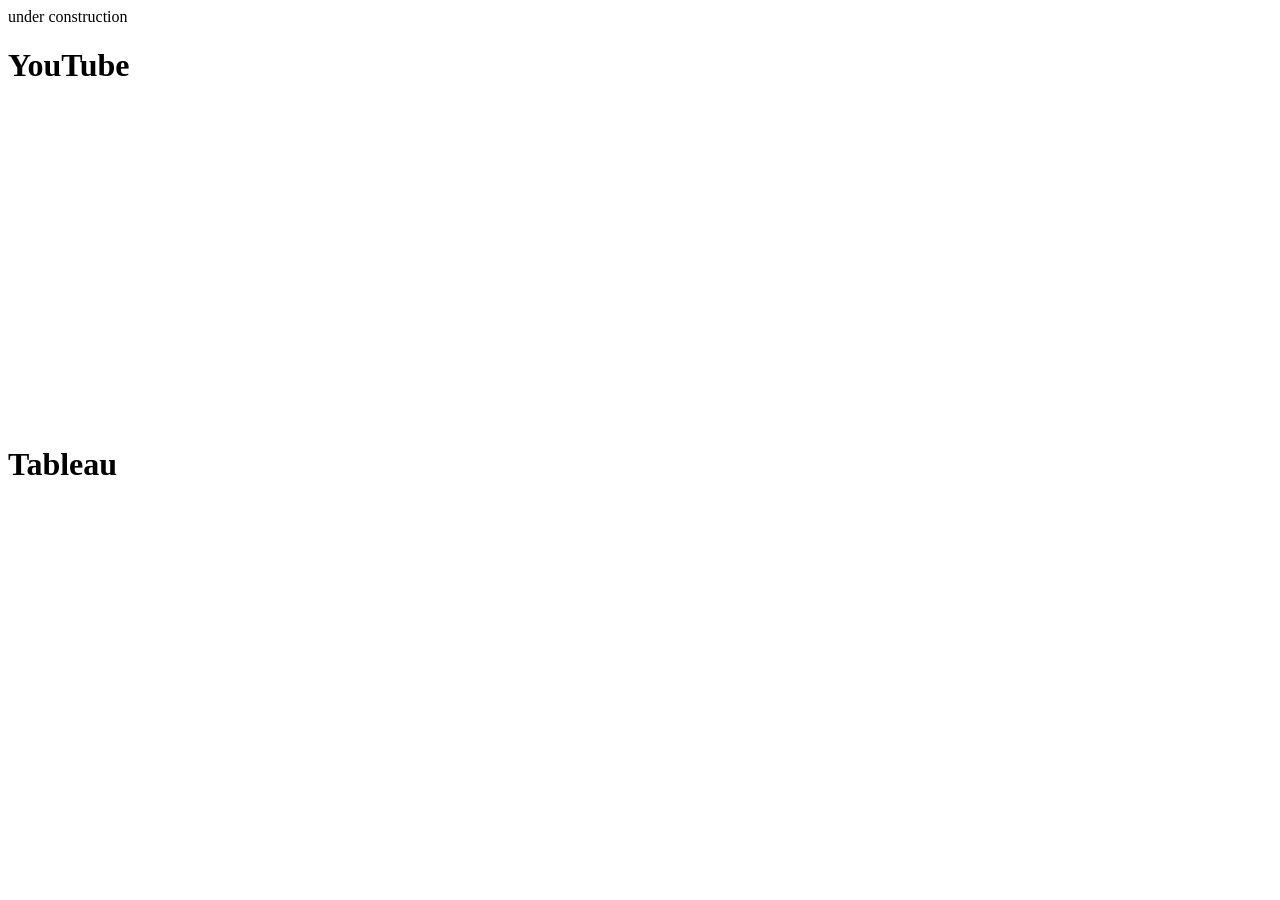
==== scratch.html @ 78b6683f "Add files via upload" ====
<!DOCTYPE html>
<html lang="en">

<head>
    <meta charset="UTF-8">
    <meta name="viewport" content="width=device-width, initial-scale=1.0">
    <title>Scratch</title>
</head>

<body>
    under construction
    <h1>YouTube</h1>
    <iframe width="560" height="315" src="https://www.youtube.com/embed/_SGQlgsCMLE?si=B5Mtmq41OBPt1_5L"
        title="YouTube video player" frameborder="0"
        allow="accelerometer; autoplay; clipboard-write; encrypted-media; gyroscope; picture-in-picture; web-share"
        referrerpolicy="strict-origin-when-cross-origin" allowfullscreen></iframe>
    <h1>Tableau</h1>
    <div class='tableauPlaceholder' id='viz1765220212401' style='position: relative'><noscript><a href='#'><img
                    alt='Share SnapshotChipotle Mexican Grill '
                    src='https:&#47;&#47;public.tableau.com&#47;static&#47;images&#47;Sh&#47;ShareSnapshot-ChipotleMexicanGrill&#47;Dashboard1&#47;1_rss.png'
                    style='border: none' /></a></noscript><object class='tableauViz' style='display:none;'>
            <param name='host_url' value='https%3A%2F%2Fpublic.tableau.com%2F' />
            <param name='embed_code_version' value='3' />
            <param name='site_root' value='' />
            <param name='name' value='ShareSnapshot-ChipotleMexicanGrill&#47;Dashboard1' />
            <param name='tabs' value='no' />
            <param name='toolbar' value='yes' />
            <param name='static_image'
                value='https:&#47;&#47;public.tableau.com&#47;static&#47;images&#47;Sh&#47;ShareSnapshot-ChipotleMexicanGrill&#47;Dashboard1&#47;1.png' />
            <param name='animate_transition' value='yes' />
            <param name='display_static_image' value='yes' />
            <param name='display_spinner' value='yes' />
            <param name='display_overlay' value='yes' />
            <param name='display_count' value='yes' />
            <param name='language' value='en-US' />
        </object></div>
    <script
        type='text/javascript'>                    var divElement = document.getElementById('viz1765220212401'); var vizElement = divElement.getElementsByTagName('object')[0]; vizElement.style.minWidth = '420px'; vizElement.style.maxWidth = '435px'; vizElement.style.width = '100%'; vizElement.style.minHeight = '587px'; vizElement.style.maxHeight = '887px'; vizElement.style.height = (divElement.offsetWidth * 0.75) + 'px'; var scriptElement = document.createElement('script'); scriptElement.src = 'https://public.tableau.com/javascripts/api/viz_v1.js'; vizElement.parentNode.insertBefore(scriptElement, vizElement);                </script>
</body>

</html>
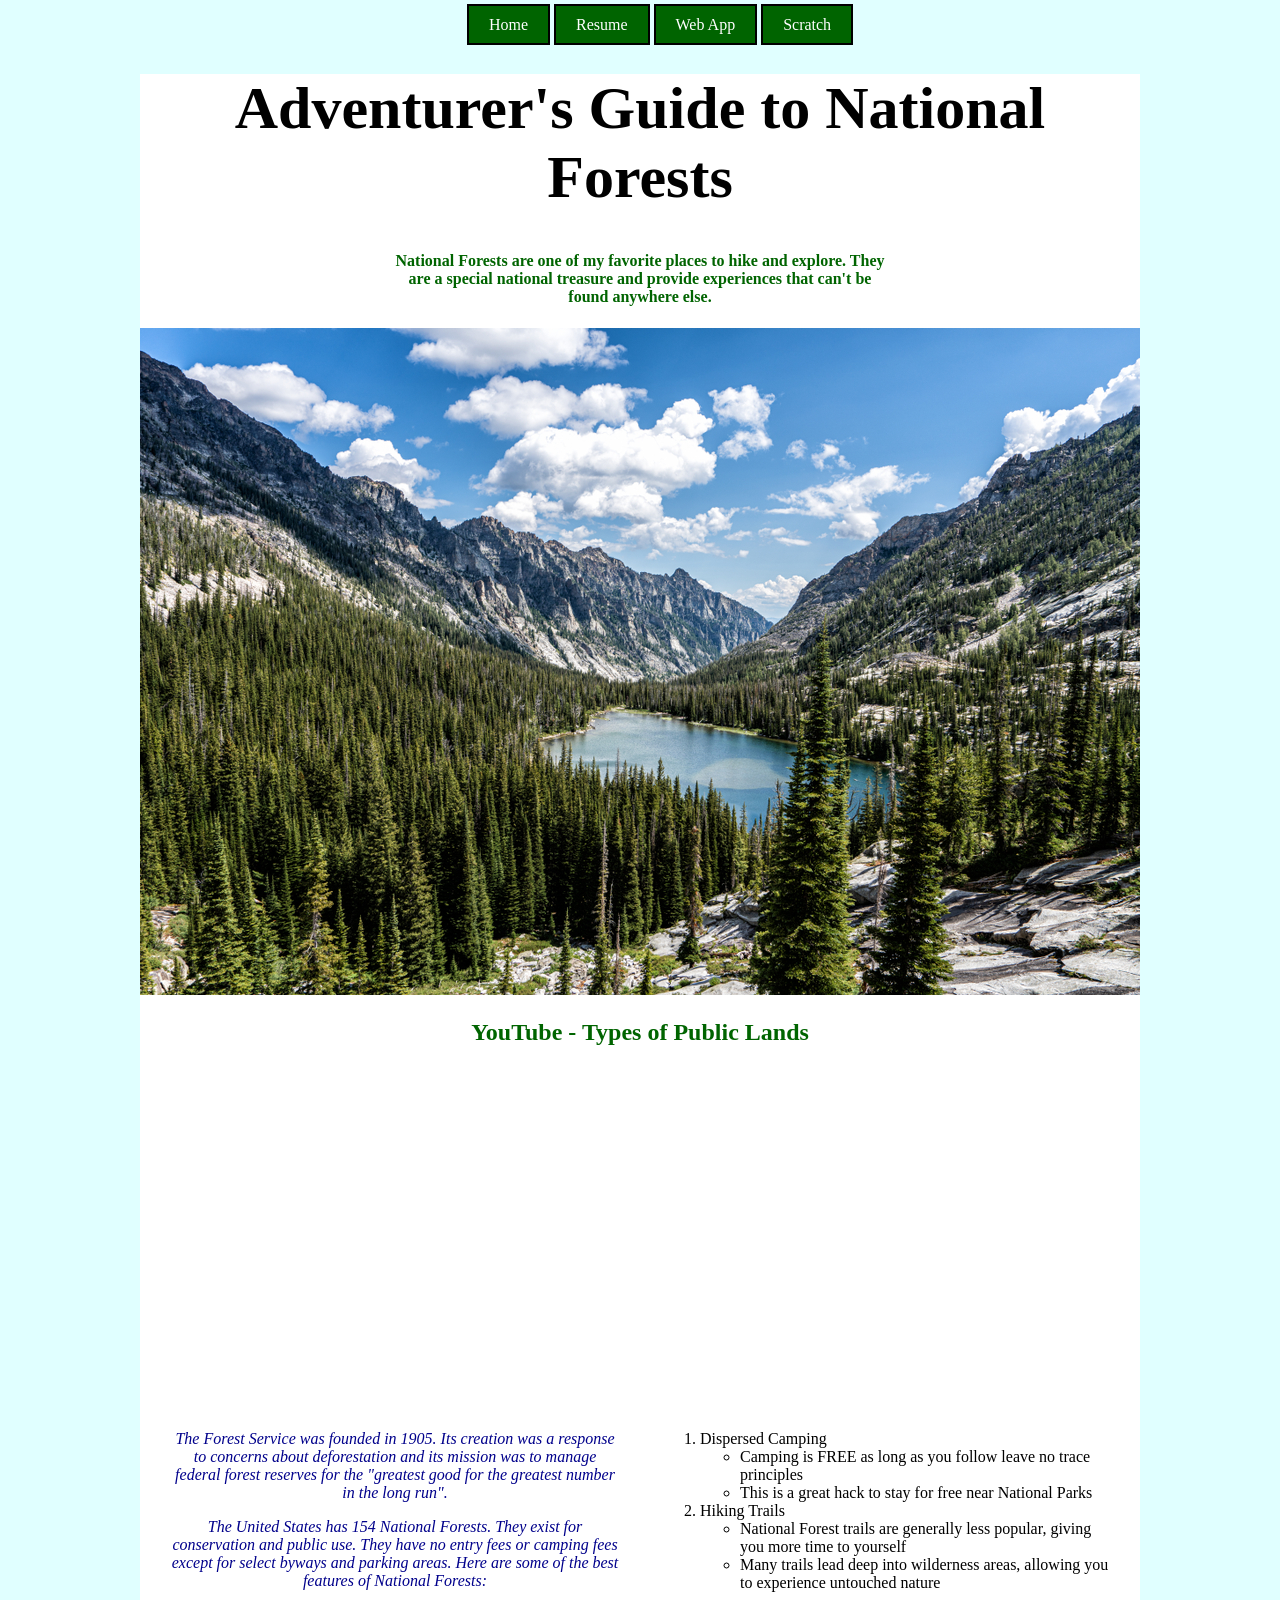
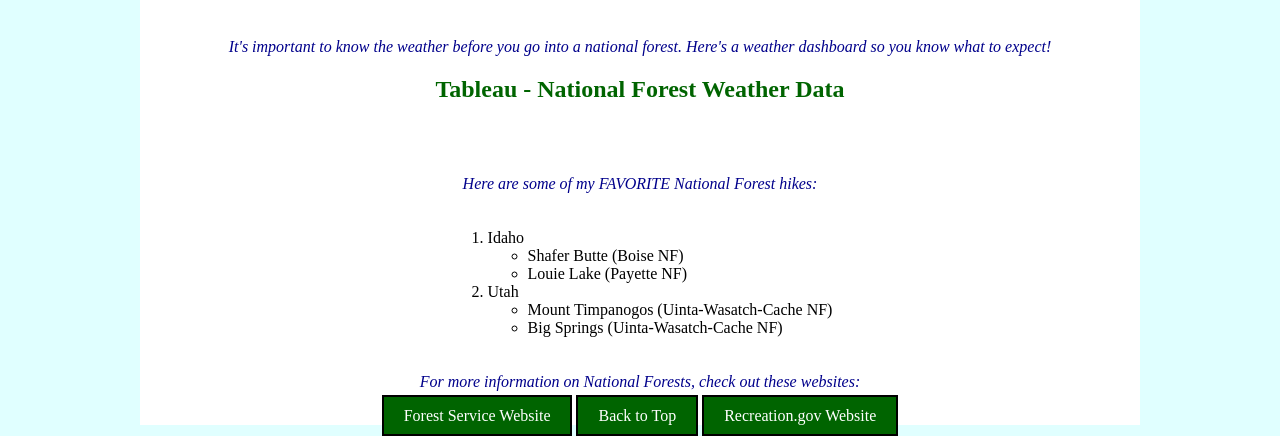
==== commit 6e9d5b01: "Add files via upload" ====
--- a/scratch.html
+++ b/scratch.html
@@ -4,38 +4,116 @@
 <head>
     <meta charset="UTF-8">
     <meta name="viewport" content="width=device-width, initial-scale=1.0">
-    <title>Scratch</title>
+    <title>Scratch - Adventurer's Guide to National Forests</title>
 </head>
+<!-- Navigation-->
+<nav>
+    <div>
+        <!-- <a class = "navstyle" href="index.html">Guppy.com</a> -->
+        <div>
+            <ul>
+                <a class="button" href="index.html">Home</a>
+                <a class="button" href="resume.html">Resume</a>
+                <a class="button" href="webapp.html">Web App</a>
+                <a class="button" href="scratch.html">Scratch</a>
+            </ul>
+        </div>
+    </div>
+</nav>
+<link rel="stylesheet" href="css/scratchstyles.css">
 
 <body>
-    under construction
-    <h1>YouTube</h1>
-    <iframe width="560" height="315" src="https://www.youtube.com/embed/_SGQlgsCMLE?si=B5Mtmq41OBPt1_5L"
-        title="YouTube video player" frameborder="0"
-        allow="accelerometer; autoplay; clipboard-write; encrypted-media; gyroscope; picture-in-picture; web-share"
-        referrerpolicy="strict-origin-when-cross-origin" allowfullscreen></iframe>
-    <h1>Tableau</h1>
-    <div class='tableauPlaceholder' id='viz1765220212401' style='position: relative'><noscript><a href='#'><img
-                    alt='Share SnapshotChipotle Mexican Grill '
-                    src='https:&#47;&#47;public.tableau.com&#47;static&#47;images&#47;Sh&#47;ShareSnapshot-ChipotleMexicanGrill&#47;Dashboard1&#47;1_rss.png'
-                    style='border: none' /></a></noscript><object class='tableauViz' style='display:none;'>
-            <param name='host_url' value='https%3A%2F%2Fpublic.tableau.com%2F' />
-            <param name='embed_code_version' value='3' />
-            <param name='site_root' value='' />
-            <param name='name' value='ShareSnapshot-ChipotleMexicanGrill&#47;Dashboard1' />
-            <param name='tabs' value='no' />
-            <param name='toolbar' value='yes' />
-            <param name='static_image'
-                value='https:&#47;&#47;public.tableau.com&#47;static&#47;images&#47;Sh&#47;ShareSnapshot-ChipotleMexicanGrill&#47;Dashboard1&#47;1.png' />
-            <param name='animate_transition' value='yes' />
-            <param name='display_static_image' value='yes' />
-            <param name='display_spinner' value='yes' />
-            <param name='display_overlay' value='yes' />
-            <param name='display_count' value='yes' />
-            <param name='language' value='en-US' />
-        </object></div>
-    <script
-        type='text/javascript'>                    var divElement = document.getElementById('viz1765220212401'); var vizElement = divElement.getElementsByTagName('object')[0]; vizElement.style.minWidth = '420px'; vizElement.style.maxWidth = '435px'; vizElement.style.width = '100%'; vizElement.style.minHeight = '587px'; vizElement.style.maxHeight = '887px'; vizElement.style.height = (divElement.offsetWidth * 0.75) + 'px'; var scriptElement = document.createElement('script'); scriptElement.src = 'https://public.tableau.com/javascripts/api/viz_v1.js'; vizElement.parentNode.insertBefore(scriptElement, vizElement);                </script>
-</body>
-
-</html>+    <div class="frame">
+        <h1 id="top" class="resume">Adventurer's Guide to National Forests</h1>
+        <center>
+            <h4 style="width: 50%;">National Forests are one of my favorite places to hike and explore. They are a
+                special national treasure and provide experiences that can't be found anywhere else.</h4>
+        </center>
+        <center><img src="assets/img/scratch-bg.jpg" alt="Natl Forests"></center>
+        <h2>YouTube - Types of Public Lands</h2>
+        <center><iframe width="560" height="315" src="https://www.youtube.com/embed/94j2ZcRHnpQ?si=xzxSAdrXr9rkWUt7"
+                title="YouTube video player" frameborder="0"
+                allow="accelerometer; autoplay; clipboard-write; encrypted-media; gyroscope; picture-in-picture; web-share"
+                referrerpolicy="strict-origin-when-cross-origin" allowfullscreen></iframe></center>
+        <div class="twocolumns">
+            <div class="leftcolumn">
+                <p>The Forest Service was founded in 1905. Its creation was a response to concerns about deforestation
+                    and its mission was to manage federal forest reserves for the "greatest good for the greatest number
+                    in the long run".</p>
+                <p>The United States has 154 National Forests. They exist for conservation and public use. They have no
+                    entry fees or camping fees except for select byways and parking areas. Here are some of the best
+                    features of National Forests:</p>
+            </div>
+            <div class="rightcolumn">
+                <ol>
+                    <li>Dispersed Camping
+                        <ul>
+                            <li>Camping is FREE as long as you follow leave no trace principles</li>
+                            <li>This is a great hack to stay for free near National Parks</li>
+                        </ul>
+                    </li>
+                    <li>Hiking Trails
+                        <ul>
+                            <li>National Forest trails are generally less popular, giving you more time to yourself</li>
+                            <li>Many trails lead deep into wilderness areas, allowing you to experience untouched nature
+                            </li>
+                        </ul>
+                    </li>
+                </ol>
+            </div>
+        </div>
+        <p>It's important to know the weather before you go into a national forest. Here's a weather dashboard so you
+            know what to
+            expect!</p>
+        <h2>Tableau - National Forest Weather Data</h2>
+        <center>
+            <div class='tableauPlaceholder' id='viz1765477300620' style='position: relative'><noscript><a href='#'><img
+                            alt='National Forest Recent Historic Climate '
+                            src='https:&#47;&#47;public.tableau.com&#47;static&#47;images&#47;Na&#47;NationalForestHistoricClimate&#47;NationalForestRecentHistoricClimate&#47;1_rss.png'
+                            style='border: none' /></a></noscript><object class='tableauViz' style='display:none;'>
+                    <param name='host_url' value='https%3A%2F%2Fpublic.tableau.com%2F' />
+                    <param name='embed_code_version' value='3' />
+                    <param name='site_root' value='' />
+                    <param name='name' value='NationalForestHistoricClimate&#47;NationalForestRecentHistoricClimate' />
+                    <param name='tabs' value='no' />
+                    <param name='toolbar' value='yes' />
+                    <param name='static_image'
+                        value='https:&#47;&#47;public.tableau.com&#47;static&#47;images&#47;Na&#47;NationalForestHistoricClimate&#47;NationalForestRecentHistoricClimate&#47;1.png' />
+                    <param name='animate_transition' value='yes' />
+                    <param name='display_static_image' value='yes' />
+                    <param name='display_spinner' value='yes' />
+                    <param name='display_overlay' value='yes' />
+                    <param name='display_count' value='yes' />
+                    <param name='language' value='en-US' />
+                </object></div>
+        </center>
+        <br><br>
+        <p>Here are some of my FAVORITE National Forest hikes:</p>
+<div class="twocolumns">
+            <ol>
+                <li>Idaho
+                    <ul>
+                        <li>Shafer Butte (Boise NF)</li>
+                        <li>Louie Lake (Payette NF)</li>
+                    </ul>
+                </li>
+                <li>Utah
+                    <ul>
+                        <li>Mount Timpanogos (Uinta-Wasatch-Cache NF)</li>
+                        <li>Big Springs (Uinta-Wasatch-Cache NF)</li>
+                    </ul>
+                    </li>
+                    </ol>
+                    </div>
+                    <p>
+                        For more information on National Forests, check out these websites:
+                    </p>
+                    <center><div>
+                        <a class="button" href="https://www.fs.usda.gov/visit/know-before-you-go" target="_blank">Forest Service Website</a>
+                        <a class="button" href="#top">Back to Top</a>
+                        <a class="button" href="https://www.recreation.gov/" target="_blank">Recreation.gov Website</a>
+                        
+                    </div></center>
+                    <script type='text/javascript'>                var divElement = document.getElementById('viz1765477300620'); var vizElement = divElement.getElementsByTagName('object')[0]; vizElement.style.minWidth = '420px'; vizElement.style.maxWidth = '650px'; vizElement.style.width = '100%'; vizElement.style.minHeight = '827px'; vizElement.style.maxHeight = '1027px'; vizElement.style.height = (divElement.offsetWidth * 0.75) + 'px'; var scriptElement = document.createElement('script'); scriptElement.src = 'https://public.tableau.com/javascripts/api/viz_v1.js'; vizElement.parentNode.insertBefore(scriptElement, vizElement);                </script>
+    </div>
+</body>
--- a/css/scratchstyles.css
+++ b/css/scratchstyles.css
@@ -0,0 +1,90 @@
+nav{
+    font-family: Georgia, 'Times New Roman', Times, serif;
+    text-align: center;
+}
+body{
+    font-family: Georgia, 'Times New Roman', Times, serif;
+    background-color: lightcyan;
+    margin: 0;
+}
+    .frame{
+    background-color: white; /* The color you actually wanted */
+    width: 80%; /* Takes up 80% of the screen width */
+    max-width: 1000px; /* Stops it from getting too wide on huge monitors */
+    margin: 0 auto; /* Centers the paper in the middle of the screen */
+    min-height: 100vh; /* Ensures it goes at least to the bottom of the screen */
+}
+.twocolumns
+{
+    display: flex;
+    justify-content: center;
+    gap: 20px;
+    margin: 20px;
+}
+.leftcolumn{
+    width: 50%;
+    padding: 10px;
+}
+.rightcolumn{
+    width: 50%;
+    padding: 10px;
+}
+
+h1{
+    font-family: Georgia, 'Times New Roman', Times, serif;
+    text-align: center;
+    color: black;
+}     
+h2, h3, h4, h5, h6 {
+    font-family: Georgia, 'Times New Roman', Times, serif;
+    text-align: center;
+    color: darkgreen;
+}
+p {
+    font-family: Georgia, 'Times New Roman', Times, serif;
+    font-style: italic;
+    text-align: center;
+    color: darkblue;
+}
+/* .funfact{
+    font-family: Georgia, 'Times New Roman', Times, serif;
+    font-weight: bold;
+    width: 50%;
+} */
+.button{
+    font-family: Georgia, 'Times New Roman', Times, serif;
+    background-color: darkgreen;
+    color: white;
+    border: 2px black solid;
+    padding: 10px 20px;
+    margin: 10px;
+    text-align: center;
+    text-decoration: none;
+    width: 20%;
+    margin-left: auto;
+    margin-right: auto;
+}
+/* .navstyle{
+    font-family: Georgia, 'Times New Roman', Times, serif;
+    color: purple;
+    position: relative;
+    margin-left: auto;
+    margin-right: auto;
+} */
+a {
+    font-family: Georgia, 'Times New Roman', Times, serif;
+    color: black;
+}
+.button:hover {
+    color: lightblue;
+}
+footer {
+    font-family: Georgia, 'Times New Roman', Times, serif;
+    text-align: center;
+    font-size: 0.9em;
+    color: gray;
+}
+.resume{
+    font-family: lucida handwriting, 'Lucida Handwriting', cursive !important;
+    font-size: 60px;
+}
